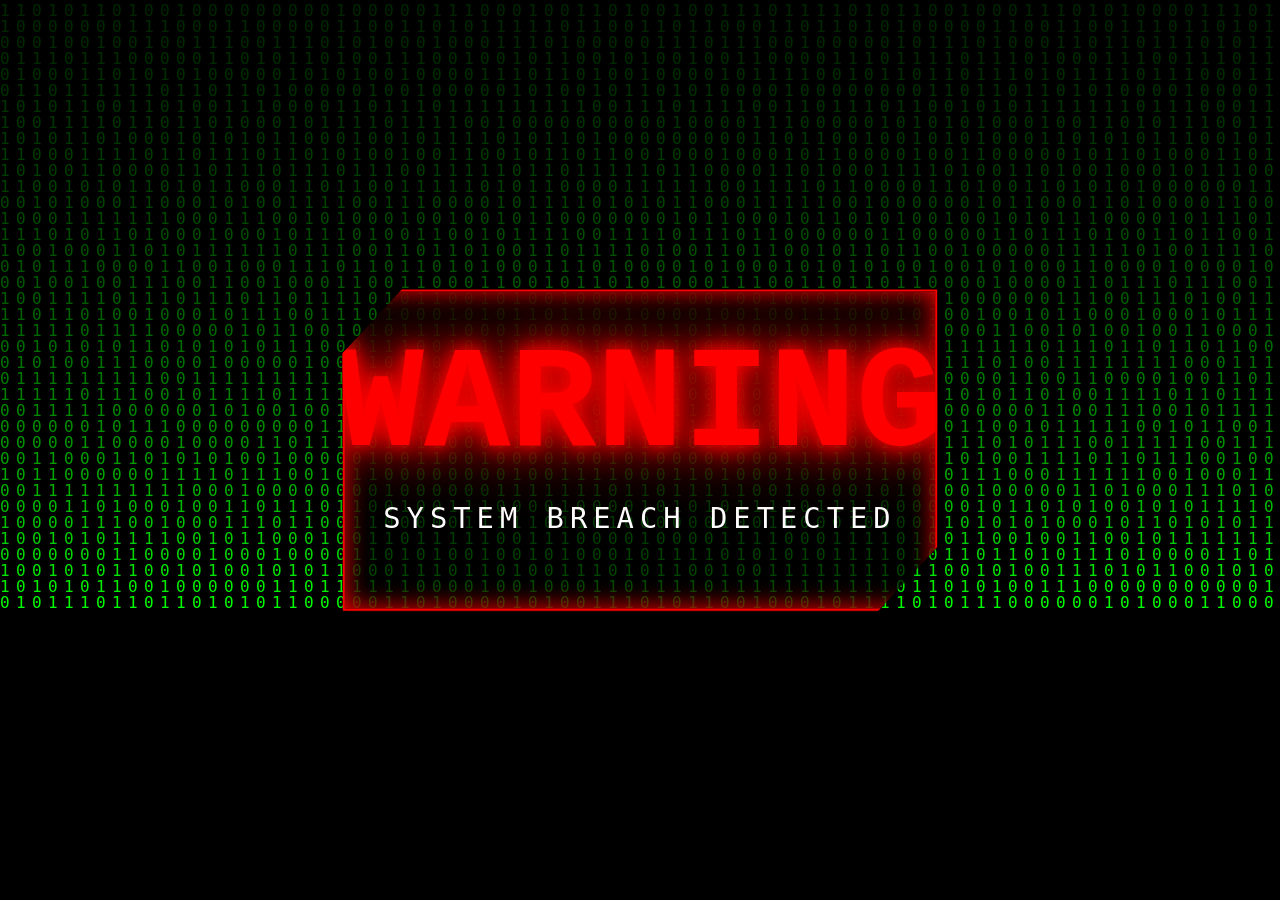
==== index.html @ ea68a0e0 "Initial commit" ====
<!DOCTYPE html>
<html lang="en">

<head>
    <meta charset="UTF-8">
    <meta name="viewport" content="width=device-width, initial-scale=1.0">
    <title>Bildad Michael | Portfolio</title>
    <link rel="stylesheet" href="styles.css">
</head>

<body>
    <div id="intro-overlay">
        <canvas id="binary-canvas"></canvas>
        <div class="warning-container">
            <h1 class="warning-text">WARNING</h1>
            <p class="warning-sub">SYSTEM BREACH DETECTED</p>
        </div>
    </div>

    <div id="content-wrapper">
        <header>
            <div class="container">
                <nav>
                    <div class="logo">Bildad.M</div>
                    <ul class="nav-links">
                        <li><a href="index.html" class="active">Home</a></li>
                        <li><a href="skills.html">Skills</a></li>
                        <li><a href="hobbies.html">Hobbies</a></li>
                        <li><a href="contact.html">Contact</a></li>
                    </ul>
                </nav>
            </div>
        </header>

        <main class="container">
            <section class="hero">
                <p class="highlight">Hi, my name is</p>
                <h1>Bildad Michael.</h1>
                <h2>I'm a Diploma in Computer Science Student.</h2>
                <div class="hero-bio">
                    <p>I am a passionate technologist based in <strong>Moshi, Kilimanjaro, Tanzania</strong>. Currently
                        studying at ACTT, I love coding, problem-solving, and building modern web experiences.</p>
                    <a href="skills.html" class="btn">Check out my skills</a>
                </div>
            </section>
        </main>

        <footer>
            <div class="container">
                <p>&copy; 2024 Bildad Michael. All rights reserved.</p>
            </div>
        </footer>
    </div>

    <script src="script.js"></script>
</body>

</html>
---- styles.css ----
:root {
    --bg-color: #0d1117;
    --card-bg: #161b22;
    --text-primary: #f0f6fc;
    --text-secondary: #8b949e;
    --accent: #58a6ff;
    --accent-hover: #1f6feb;
    --border: #30363d;
    --font-main: 'Segoe UI', Roboto, Helvetica, Arial, sans-serif;
    --nav-height: 70px;
    --max-width: 1100px;
}

* {
    margin: 0;
    padding: 0;
    box-sizing: border-box;
}

body {
    font-family: var(--font-main);
    background-color: var(--bg-color);
    color: var(--text-primary);
    line-height: 1.6;
    display: flex;
    flex-direction: column;
    min-height: 100vh;
}

/* Typography */
h1,
h2,
h3 {
    color: var(--text-primary);
    margin-bottom: 1rem;
    font-weight: 700;
}

h1 {
    font-size: 2.5rem;
}

h2 {
    font-size: 2rem;
    border-bottom: 2px solid var(--border);
    padding-bottom: 0.5rem;
    display: inline-block;
    margin-bottom: 2rem;
}

h3 {
    font-size: 1.5rem;
    color: var(--accent);
}

p {
    color: var(--text-secondary);
    margin-bottom: 1.5rem;
    font-size: 1.1rem;
}

a {
    text-decoration: none;
    color: var(--accent);
    transition: color 0.3s ease;
}

a:hover {
    color: var(--accent-hover);
}

/* Layout */
.container {
    max-width: var(--max-width);
    margin: 0 auto;
    padding: 0 2rem;
    width: 100%;
}

main {
    flex: 1;
    padding-top: calc(var(--nav-height) + 2rem);
    padding-bottom: 4rem;
}

/* Navigation */
header {
    height: var(--nav-height);
    background-color: rgba(13, 17, 23, 0.95);
    backdrop-filter: blur(10px);
    border-bottom: 1px solid var(--border);
    position: fixed;
    width: 100%;
    top: 0;
    z-index: 1000;
    display: flex;
    align-items: center;
}

nav {
    display: flex;
    justify-content: space-between;
    align-items: center;
    width: 100%;
}

.logo {
    font-size: 1.5rem;
    font-weight: bold;
    color: var(--text-primary);
    letter-spacing: 1px;
}

.nav-links {
    list-style: none;
    display: flex;
    gap: 2rem;
}

.nav-links a {
    color: var(--text-secondary);
    font-weight: 500;
    padding: 0.5rem 0;
    position: relative;
}

.nav-links a:hover,
.nav-links a.active {
    color: var(--text-primary);
}

.nav-links a::after {
    content: '';
    position: absolute;
    width: 0;
    height: 2px;
    bottom: 0;
    left: 0;
    background-color: var(--accent);
    transition: width 0.3s ease;
}

.nav-links a:hover::after,
.nav-links a.active::after {
    width: 100%;
}

/* Hero Section */
.hero {
    min-height: 60vh;
    display: flex;
    flex-direction: column;
    justify-content: center;
    align-items: flex-start;
    animation: fadeIn 1s ease-in;
}

.hero p.highlight {
    color: var(--accent);
    font-family: monospace;
    margin-bottom: 1rem;
    font-size: 1.2rem;
}

.hero h1 {
    font-size: 4rem;
    line-height: 1.1;
    margin-bottom: 1rem;
}

.hero h2 {
    font-size: 3rem;
    color: var(--text-secondary);
    border: none;
    margin-bottom: 1.5rem;
}

.hero-bio {
    max-width: 600px;
}

.btn {
    display: inline-block;
    background-color: transparent;
    border: 1px solid var(--accent);
    color: var(--accent);
    padding: 0.75rem 1.5rem;
    border-radius: 4px;
    font-size: 1rem;
    cursor: pointer;
    margin-top: 1rem;
    transition: all 0.3s ease;
}

.btn:hover {
    background-color: rgba(88, 166, 255, 0.1);
}

/* Cards (Skills & Hobbies) */
.grid {
    display: grid;
    grid-template-columns: repeat(auto-fit, minmax(280px, 1fr));
    gap: 2rem;
    margin-top: 2rem;
}

.card {
    background-color: var(--card-bg);
    border: 1px solid var(--border);
    border-radius: 8px;
    padding: 2rem;
    transition: transform 0.3s ease, box-shadow 0.3s ease;
}

.card:hover {
    transform: translateY(-5px);
    box-shadow: 0 10px 30px rgba(0, 0, 0, 0.5);
    border-color: var(--accent);
}

.card-icon {
    font-size: 2.5rem;
    margin-bottom: 1rem;
    color: var(--accent);
}

.progress-bar {
    background-color: var(--border);
    height: 10px;
    border-radius: 5px;
    margin-top: 1rem;
    overflow: hidden;
}

.progress {
    height: 100%;
    background-color: var(--accent);
    width: 0;
    /* Animated inline */
    transition: width 1s ease-in-out;
}

/* Contact Page */
.contact-links {
    display: flex;
    flex-direction: column;
    gap: 1.5rem;
    max-width: 600px;
}

.contact-item {
    display: flex;
    align-items: center;
    gap: 1rem;
    background-color: var(--card-bg);
    padding: 1.5rem;
    border-radius: 8px;
    border: 1px solid var(--border);
    transition: 0.3s;
}

.contact-item:hover {
    border-color: var(--accent);
    background-color: rgba(22, 27, 34, 0.8);
}

/* Footer */
footer {
    text-align: center;
    padding: 2rem 0;
    color: var(--text-secondary);
    font-size: 0.9rem;
    margin-top: auto;
    border-top: 1px solid var(--border);
}

/* Animations */
@keyframes fadeIn {
    from {
        opacity: 0;
        transform: translateY(20px);
    }

    to {
        opacity: 1;
        transform: translateY(0);
    }
}

/* Mobile Responsiveness */
@media (max-width: 768px) hero h1 {
    font-size: 2.5rem;
}


hero h2 {
    font-size: 1.8rem;
}

nav-links {
    display: none;
    /* Simple hiding for now, implies mobile nav needed or just simple stacking */
}

/* Intro Overlay */
#intro-overlay {
    position: fixed;
    top: 0;
    left: 0;
    width: 100%;
    height: 100%;
    background-color: #000;
    z-index: 9999;
    display: flex;
    justify-content: center;
    align-items: center;
    overflow: hidden;
    transition: opacity 0.5s ease;
}

#intro-overlay.hidden {
    opacity: 0;
    pointer-events: none;
}

#binary-canvas {
    position: absolute;
    top: 0;
    left: 0;
    width: 100%;
    height: 100%;
    z-index: 1;
}

.warning-container {
    position: relative;
    z-index: 2;
    text-align: center;
    background: rgba(0, 0, 0, 0.7);
    padding: 2rem;
    border: 2px solid #f00;
    box-shadow: 0 0 20px #f00, inset 0 0 20px #f00;
    clip-path: polygon(10% 0, 100% 0%, 100% 80%, 90% 100%, 0% 100%, 0% 20%);
    animation: zoomIn 4s cubic-bezier(0.25, 1, 0.5, 1) forwards;
}

.warning-text {
    font-size: 5rem;
    color: #f00;
    font-family: 'Courier New', monospace;
    font-weight: bold;
    text-shadow: 0 0 10px #f00, 0 0 20px #f00, 0 0 40px #f00;
    margin: 0;
    opacity: 0;
    /* JS will trigger opacity transition if not handled by keyframes */
    animation: flash 0.5s infinite alternate;
}

.warning-sub {
    color: #fff;
    font-family: monospace;
    font-size: 1.5rem;
    letter-spacing: 5px;
    margin-top: 10px;
}

/* Animations */
@keyframes zoomIn {
    0% {
        transform: scale(0.8);
        opacity: 0;
    }

    20% {
        opacity: 1;
    }

    100% {
        transform: scale(1.2);
        opacity: 1;
    }
}

@keyframes flash {
    0% {
        text-shadow: 0 0 10px #f00;
    }

    100% {
        text-shadow: 0 0 30px #f00, 0 0 60px #f00;
    }
}

/* Glitch Effect Classes */
.glitch-active {
    animation: glitch-anim 0.2s infinite;
    filter: invert(1);
}

@keyframes glitch-anim {
    0% {
        transform: translate(0);
    }

    20% {
        transform: translate(-5px, 5px);
    }

    40% {
        transform: translate(-5px, -5px);
    }

    60% {
        transform: translate(5px, 5px);
    }

    80% {
        transform: translate(5px, -5px);
    }

    100% {
        transform: translate(0);
    }
}

/* Mobile responsive adjustments for intro */
@media (max-width: 768px) {
    .warning-text {
        font-size: 3rem;
    }

    .warning-sub {
        font-size: 1rem;
    }
}
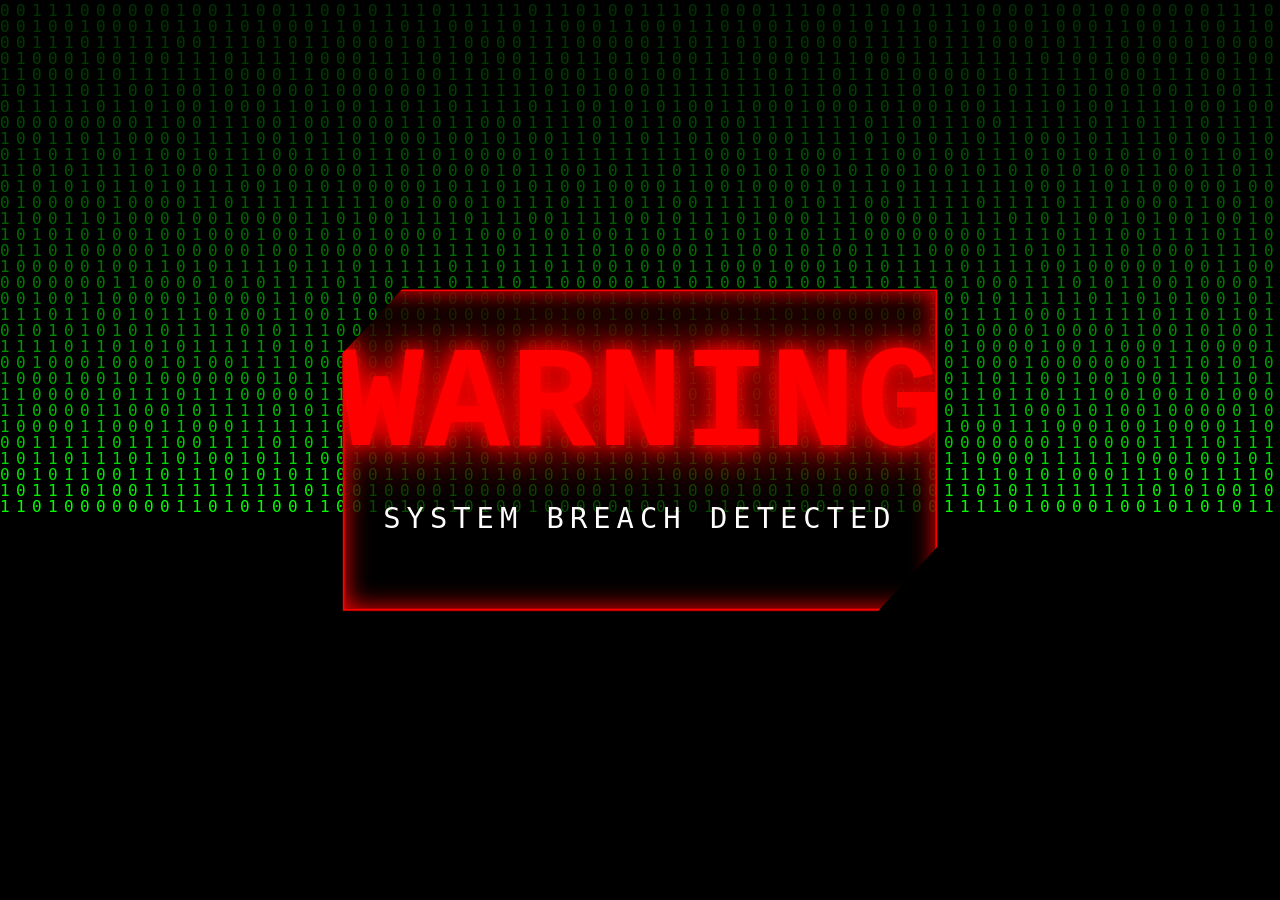
==== commit d5c62f29: "Update index.html" ====
--- a/index.html
+++ b/index.html
@@ -47,7 +47,7 @@
 
         <footer>
             <div class="container">
-                <p>&copy; 2024 Bildad Michael. All rights reserved.</p>
+                <p>&copy; 2026 Bildad Michael. All rights reserved.</p>
             </div>
         </footer>
     </div>
@@ -55,4 +55,4 @@
     <script src="script.js"></script>
 </body>
 
-</html>+</html>
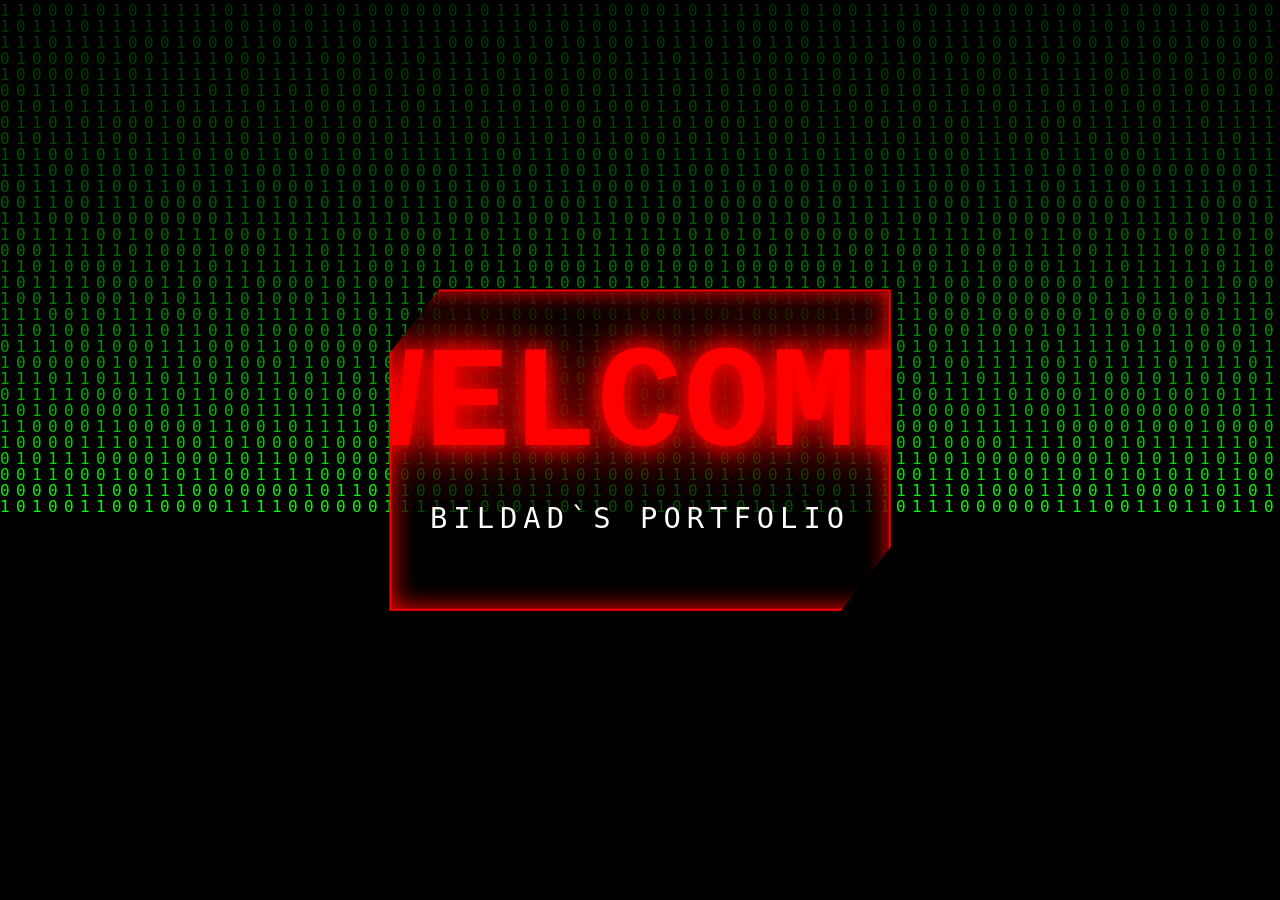
==== commit 7f2f236f: "Update index.html" ====
--- a/index.html
+++ b/index.html
@@ -12,8 +12,8 @@
     <div id="intro-overlay">
         <canvas id="binary-canvas"></canvas>
         <div class="warning-container">
-            <h1 class="warning-text">WARNING</h1>
-            <p class="warning-sub">SYSTEM BREACH DETECTED</p>
+            <h1 class="warning-text">WELCOME </h1>
+            <p class="warning-sub">BILDAD`S PORTFOLIO</p>
         </div>
     </div>
 
